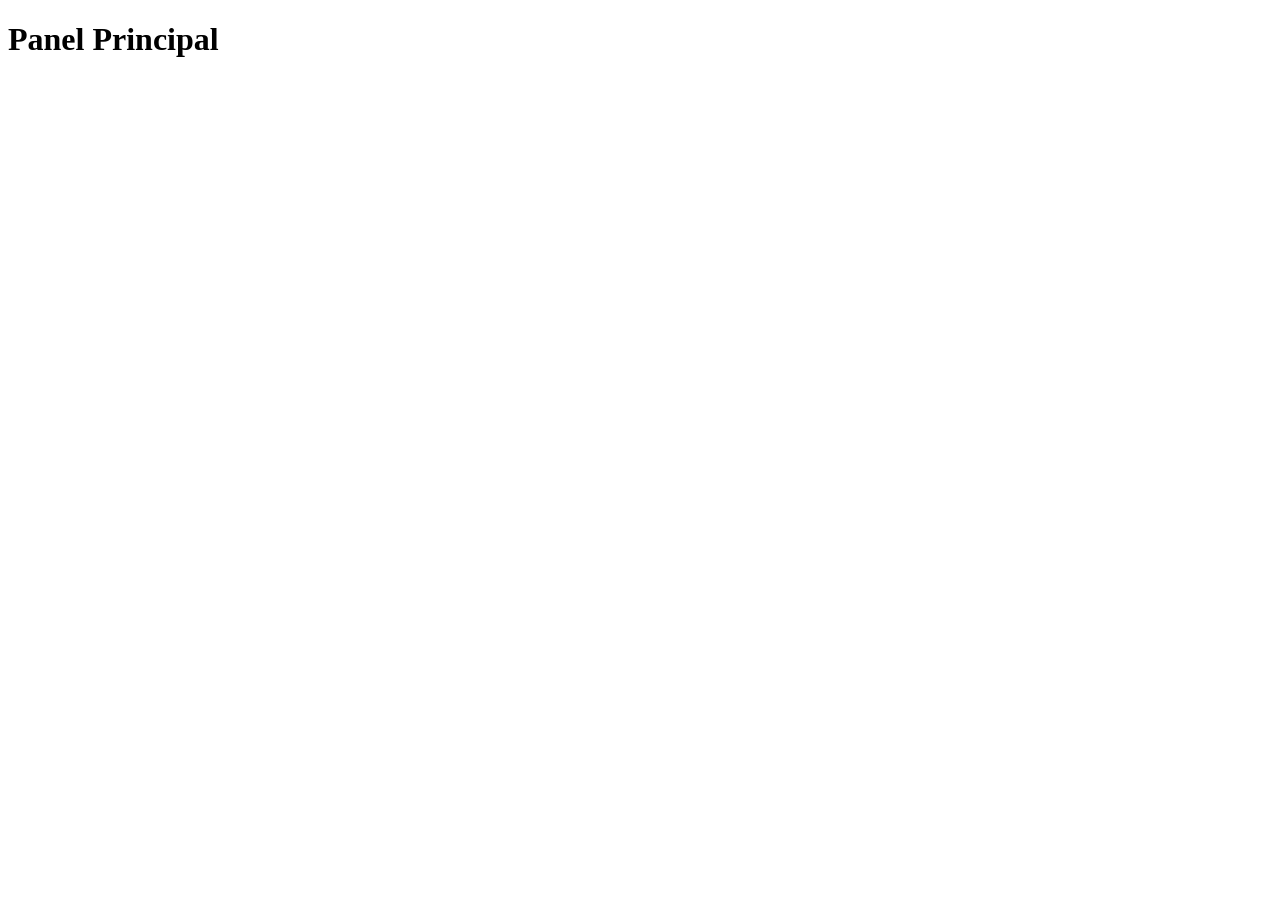
==== panel.html @ 380b348c "Agregar panel e index" ====
<!DOCTYPE html>
<html lang="en">
<head>
    <meta charset="UTF-8">
    <meta name="viewport" content="width=device-width, initial-scale=1.0">
    <title>Panel</title>
</head>
<body>
    <h1>Panel Principal</h1>

    <h2 id="bienvenido"></h2>

    <div id="contenido"></div>

    <script src="panel.js"></script>
</body>
</html>
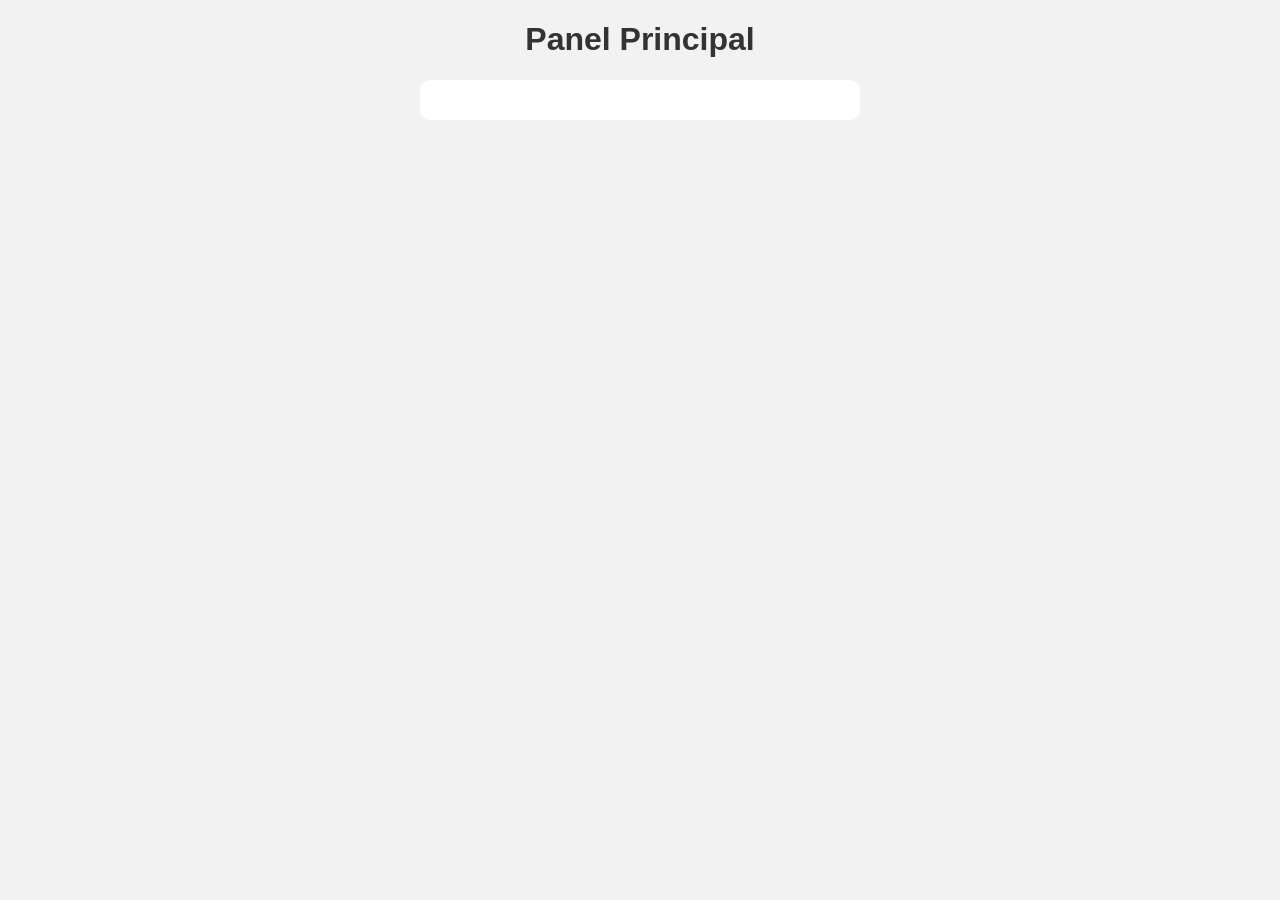
==== commit 7123653c: "agrego estilos" ====
--- a/panel.html
+++ b/panel.html
@@ -4,6 +4,7 @@
     <meta charset="UTF-8">
     <meta name="viewport" content="width=device-width, initial-scale=1.0">
     <title>Panel</title>
+    <link rel="stylesheet" href="panel.css">
 </head>
 <body>
     <h1>Panel Principal</h1>
--- a/panel.css
+++ b/panel.css
@@ -0,0 +1,31 @@
+body{
+    font-family: Arial;
+    background-color: #f2f2f2;
+    text-align: center;
+}
+
+h1 {
+    color: #333;
+}
+
+#bienvenido {
+    color: #555;
+}
+
+#contenido {
+    background-color: white;
+    width: 400px;
+    margin: 20px auto;
+    padding: 20px;
+    border-radius: 10px;
+}
+
+#contenido p {
+    background-color: #eee;
+    padding: 10px;
+    border-radius: 5px;
+}
+
+#contenido p:hover {
+    background-color: #ccc;
+}
